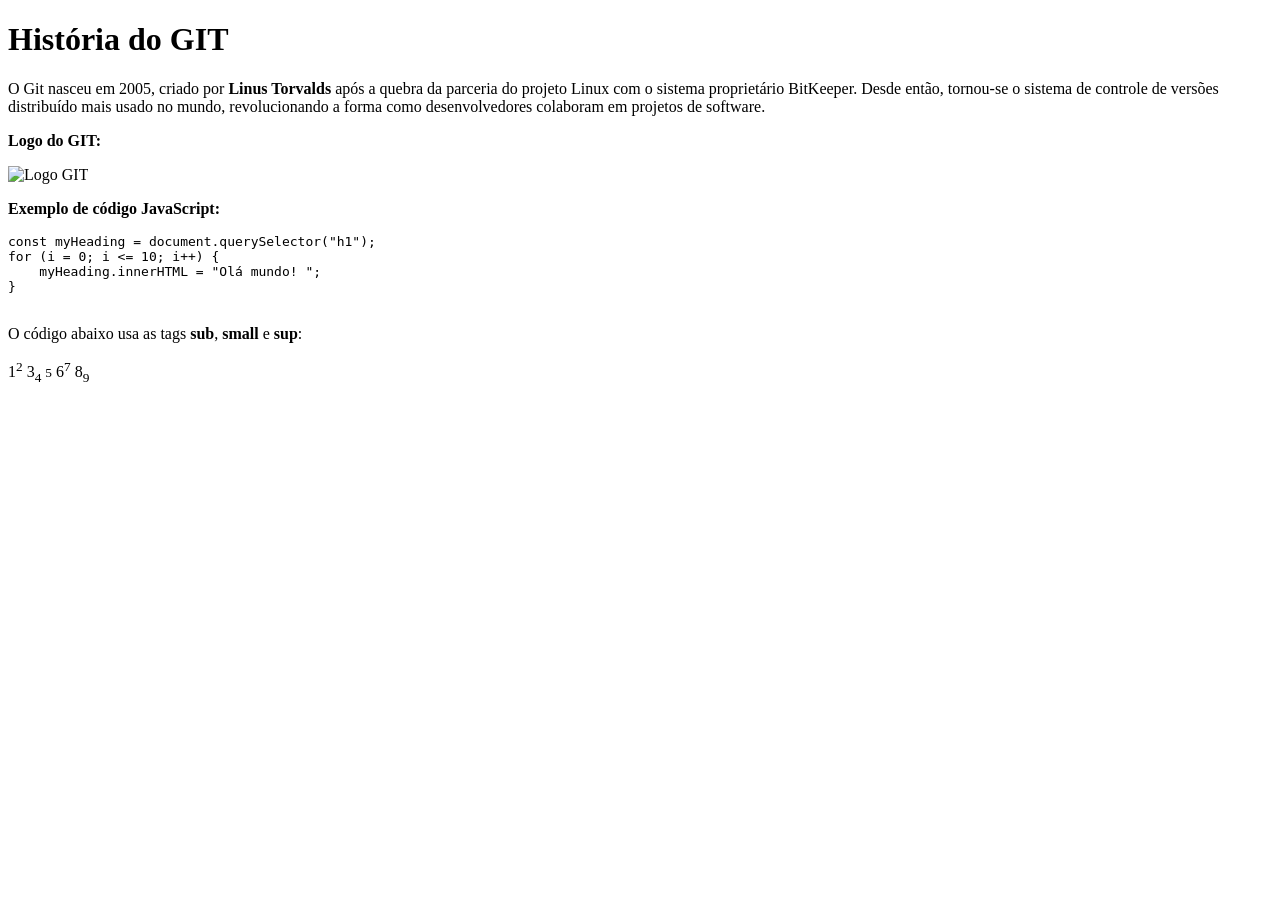
==== index.html @ 4a8b002c "Add files via upload" ====
<!DOCTYPE html>
<html lang="pt-br">
<head>
    <meta charset="UTF-8">
    <title>ATIVIDADE 1 HTML</title>
</head>
<body>

    <h1>História do GIT</h1>

    <p>
         O Git nasceu em 2005, criado por <strong>Linus Torvalds </strong>após a quebra da parceria do projeto Linux com o sistema proprietário BitKeeper. 
         Desde então, tornou-se o sistema de controle de versões distribuído mais usado no mundo, revolucionando a forma como desenvolvedores colaboram em projetos de software.
    </p>

    <p><strong>Logo do GIT:</strong></p>

    <img src="https://encrypted-tbn0.gstatic.com/images?q=tbn:ANd9GcRVfXQbL3YEsKQL0jKri5jGKcLXFA7MI0BZ9Q&s" 
         alt="Logo GIT" width="80">

    <p><strong>Exemplo de código JavaScript:</strong></p>

    <pre>
const myHeading = document.querySelector("h1");
for (i = 0; i <= 10; i++) {
    myHeading.innerHTML = "Olá mundo! ";
}
    </pre>

    <p>O código abaixo usa as tags <strong>sub</strong>, <strong>small</strong> e <strong>sup</strong>:</p>

    <p>
        1<sup>2</sup> 3<sub>4</sub> <small>5</small> 6<sup>7</sup> 8<sub>9</sub>
    </p>

</body>
</html>
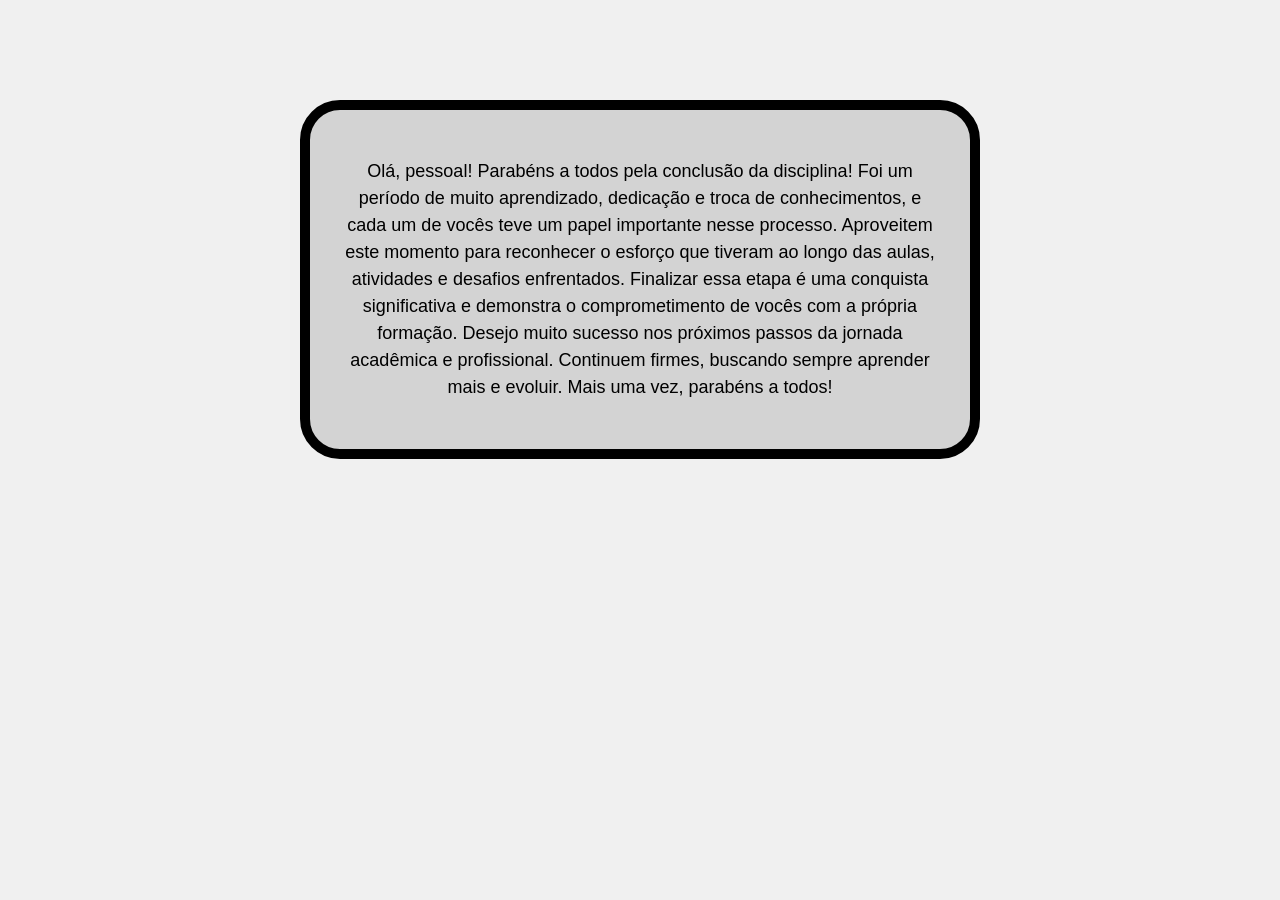
==== commit ece98eab: "Add files via upload" ====
--- a/index.html
+++ b/index.html
@@ -2,36 +2,20 @@
 <html lang="pt-br">
 <head>
     <meta charset="UTF-8">
-    <title>ATIVIDADE 1 HTML</title>
+    <title>Introdução ao CSS</title>
+    <link rel="stylesheet" href="style.css">
 </head>
 <body>
 
-    <h1>História do GIT</h1>
-
-    <p>
-         O Git nasceu em 2005, criado por <strong>Linus Torvalds </strong>após a quebra da parceria do projeto Linux com o sistema proprietário BitKeeper. 
-         Desde então, tornou-se o sistema de controle de versões distribuído mais usado no mundo, revolucionando a forma como desenvolvedores colaboram em projetos de software.
-    </p>
-
-    <p><strong>Logo do GIT:</strong></p>
-
-    <img src="https://encrypted-tbn0.gstatic.com/images?q=tbn:ANd9GcRVfXQbL3YEsKQL0jKri5jGKcLXFA7MI0BZ9Q&s" 
-         alt="Logo GIT" width="80">
-
-    <p><strong>Exemplo de código JavaScript:</strong></p>
-
-    <pre>
-const myHeading = document.querySelector("h1");
-for (i = 0; i <= 10; i++) {
-    myHeading.innerHTML = "Olá mundo! ";
-}
-    </pre>
-
-    <p>O código abaixo usa as tags <strong>sub</strong>, <strong>small</strong> e <strong>sup</strong>:</p>
-
-    <p>
-        1<sup>2</sup> 3<sub>4</sub> <small>5</small> 6<sup>7</sup> 8<sub>9</sub>
-    </p>
+    <div class="container">
+        <p>
+           Olá, pessoal!
+           Parabéns a todos pela conclusão da disciplina! Foi um período de muito aprendizado, dedicação e troca de conhecimentos, e cada um de vocês teve um papel importante nesse processo.
+           Aproveitem este momento para reconhecer o esforço que tiveram ao longo das aulas, atividades e desafios enfrentados. Finalizar essa etapa é uma conquista significativa e demonstra o comprometimento de vocês com a própria formação.
+           Desejo muito sucesso nos próximos passos da jornada acadêmica e profissional. Continuem firmes, buscando sempre aprender mais e evoluir.
+           Mais uma vez, parabéns a todos!
+        </p>
+    </div>
 
 </body>
 </html>
--- a/style.css
+++ b/style.css
@@ -0,0 +1,18 @@
+body {
+    background-color: #f0f0f0;
+    font-family: Arial, Helvetica, sans-serif;
+}
+
+.container {
+    width: 600px;
+    margin: 100px auto;
+    padding: 30px;
+    background-color: #d3d3d3;
+    
+    border: 10px solid black;
+    border-radius: 40px;
+    
+    text-align: center;
+    font-size: 18px;
+    line-height: 1.5;
+}
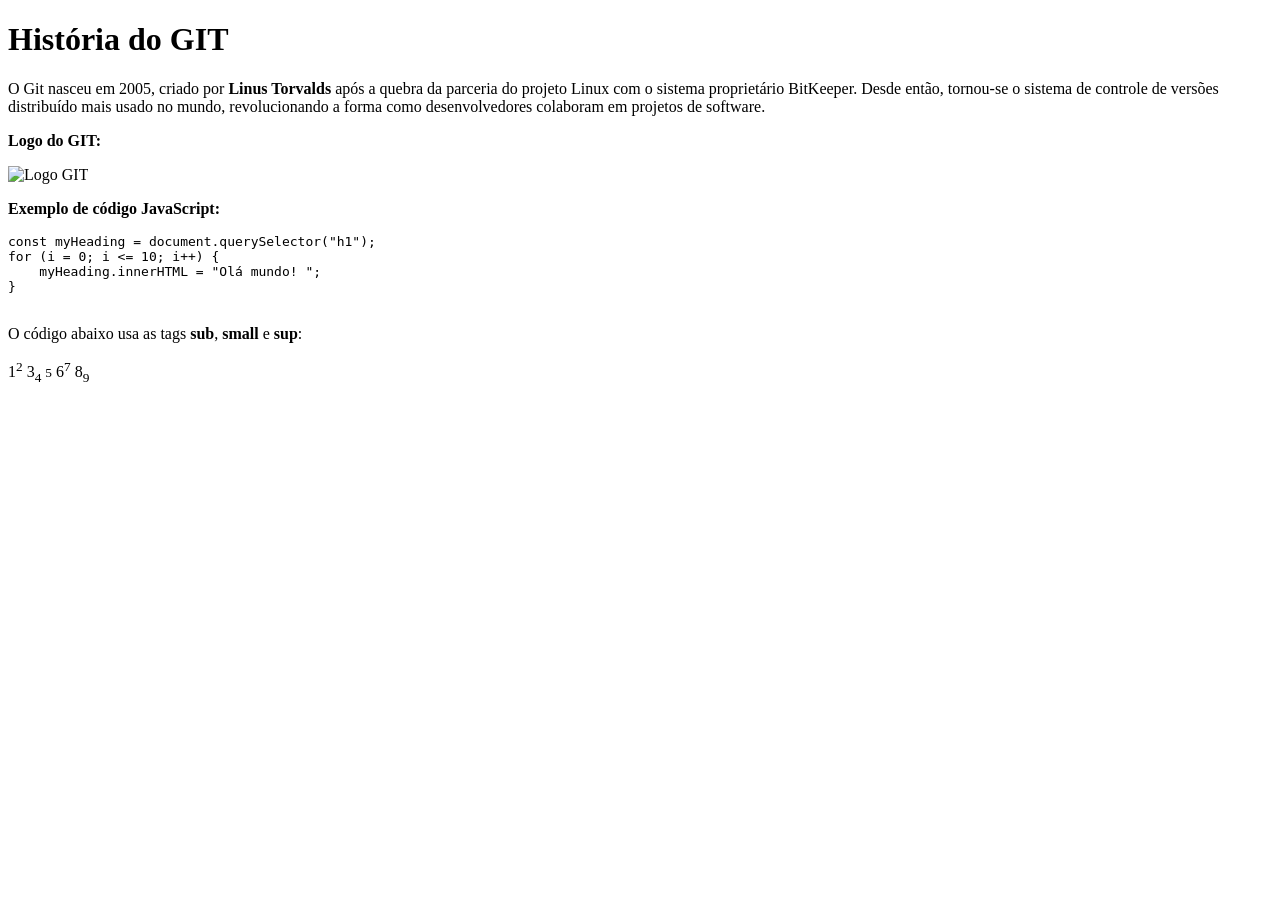
==== commit 7115a512: "Add files via upload" ====
--- a/index.html
+++ b/index.html
@@ -2,20 +2,36 @@
 <html lang="pt-br">
 <head>
     <meta charset="UTF-8">
-    <title>Introdução ao CSS</title>
-    <link rel="stylesheet" href="style.css">
+    <title>ATIVIDADE 1 HTML</title>
 </head>
 <body>
 
-    <div class="container">
-        <p>
-           Olá, pessoal!
-           Parabéns a todos pela conclusão da disciplina! Foi um período de muito aprendizado, dedicação e troca de conhecimentos, e cada um de vocês teve um papel importante nesse processo.
-           Aproveitem este momento para reconhecer o esforço que tiveram ao longo das aulas, atividades e desafios enfrentados. Finalizar essa etapa é uma conquista significativa e demonstra o comprometimento de vocês com a própria formação.
-           Desejo muito sucesso nos próximos passos da jornada acadêmica e profissional. Continuem firmes, buscando sempre aprender mais e evoluir.
-           Mais uma vez, parabéns a todos!
-        </p>
-    </div>
+    <h1>História do GIT</h1>
+
+    <p>
+         O Git nasceu em 2005, criado por <strong>Linus Torvalds </strong>após a quebra da parceria do projeto Linux com o sistema proprietário BitKeeper. 
+         Desde então, tornou-se o sistema de controle de versões distribuído mais usado no mundo, revolucionando a forma como desenvolvedores colaboram em projetos de software.
+    </p>
+
+    <p><strong>Logo do GIT:</strong></p>
+
+    <img src="https://encrypted-tbn0.gstatic.com/images?q=tbn:ANd9GcRVfXQbL3YEsKQL0jKri5jGKcLXFA7MI0BZ9Q&s" 
+         alt="Logo GIT" width="80">
+
+    <p><strong>Exemplo de código JavaScript:</strong></p>
+
+    <pre>
+const myHeading = document.querySelector("h1");
+for (i = 0; i <= 10; i++) {
+    myHeading.innerHTML = "Olá mundo! ";
+}
+    </pre>
+
+    <p>O código abaixo usa as tags <strong>sub</strong>, <strong>small</strong> e <strong>sup</strong>:</p>
+
+    <p>
+        1<sup>2</sup> 3<sub>4</sub> <small>5</small> 6<sup>7</sup> 8<sub>9</sub>
+    </p>
 
 </body>
 </html>
